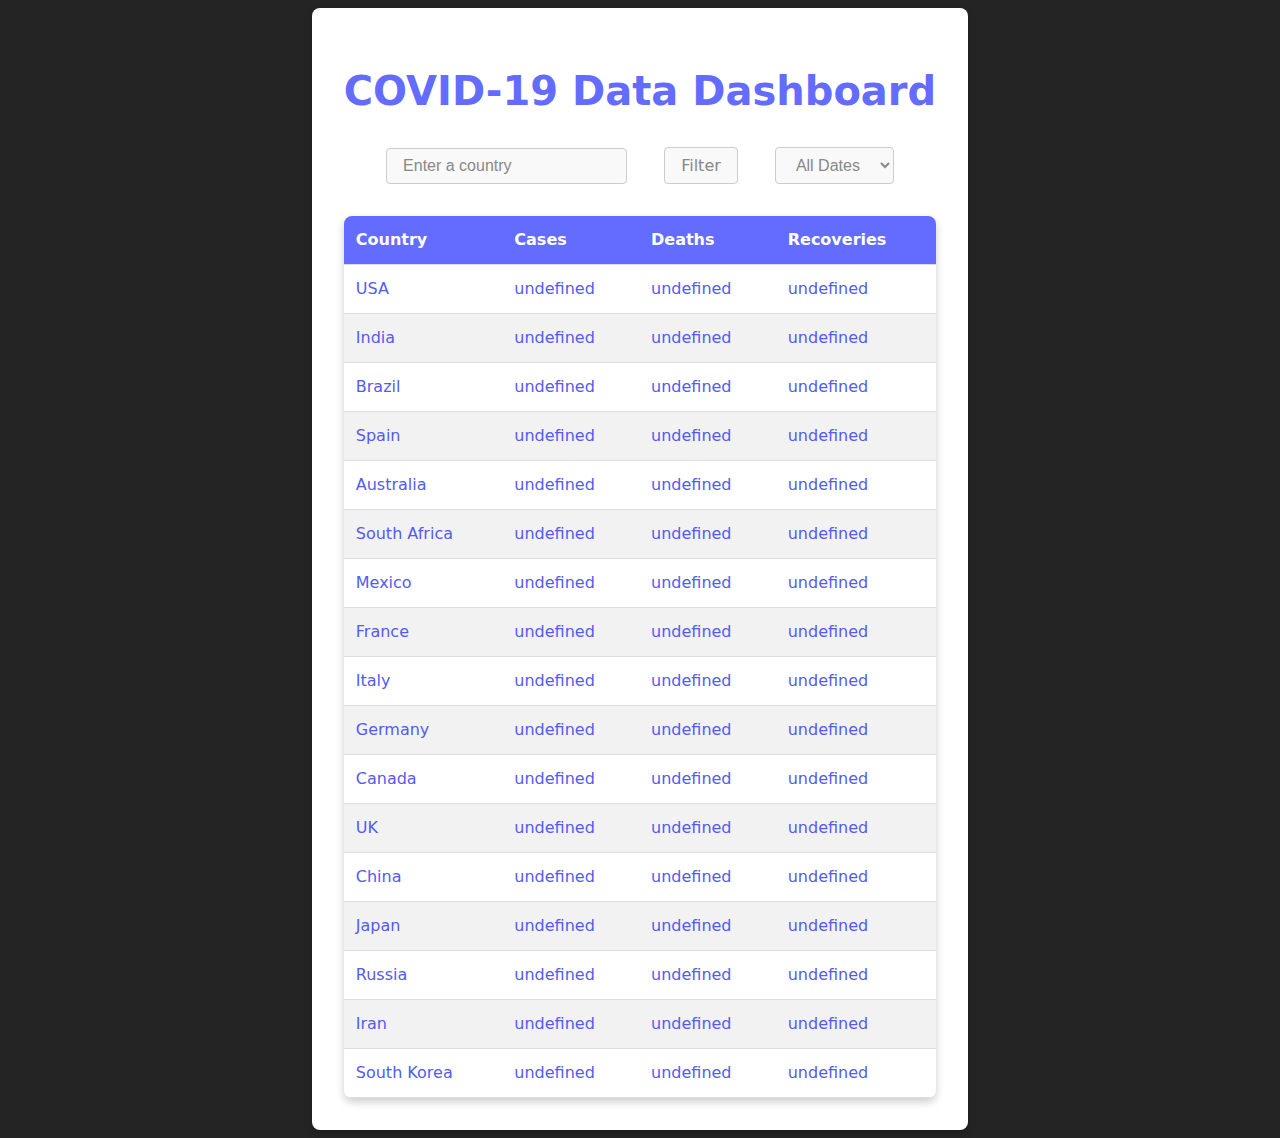
==== index.html @ cf9db4aa "Adding dist for deployment" ====
<!DOCTYPE html>
<html lang="en">

  <head>
    <meta charset="UTF-8" />
    <link rel="icon" type="image/svg+xml" href="/vite.svg" />
    <meta name="viewport" content="width=device-width, initial-scale=1.0" />
    <title>COVID-19 Data Dashboard</title>
    
    <script type="module" crossorigin src="/assets/index-d288eaca.js"></script>
    <link rel="stylesheet" href="/assets/index-05660009.css">
  </head>

  <body>
    <!-- Add your HTML code here -->
    <div id="app">
      <h1>COVID-19 Data Dashboard</h1>
      <input type="text" id="countryInput" placeholder="Enter a country" />
      <button id="filterButton">Filter</button>
      <select id="dateFilter">
        <option value="">All Dates</option>
      </select>
      <table id="dataTable">
        <thead>
          <tr>
            <th>Country</th>
            <th>Cases</th>
            <th>Deaths</th>
            <th>Recoveries</th>
          </tr>
        </thead>
        <tbody></tbody>
      </table>
    </div>
    
  </body>

</html>
---- assets/index-05660009.css ----
:root{--font-family: "Inter", system-ui, Avenir, Helvetica, Arial, sans-serif;--line-height: 1.5;--font-weight: 400;--primary-color: #646cff;--secondary-color: #535bf2;--tertiary-color: #535bf1;--background-color: #242424;font-family:var(--font-family);line-height:var(--line-height);font-weight:var(--font-weight);color-scheme:light dark;color:var(--tertiary-color);background-color:var(--background-color);font-synthesis:none;text-rendering:optimizeLegibility;-webkit-font-smoothing:antialiased;-moz-osx-font-smoothing:grayscale;-webkit-text-size-adjust:100%}a{font-weight:500;color:var(--primary-color);text-decoration:none;transition:color .2s}a:hover{color:var(--secondary-color)}body{place-items:center;min-height:100vh;background-color:var(--background-color)}#app{max-width:1280px;margin:0 auto;padding:2rem;text-align:center;background-color:#fff;border-radius:8px;box-shadow:0 4px 8px #0003}h1{font-size:2.5em;line-height:1.2;color:var(--primary-color);margin-bottom:1rem}#countryInput,#filterButton,#dateFilter{margin:1rem;padding:.5rem 1rem;border:1px solid #ccc;border-radius:4px;font-size:1rem;background-color:#f9f9f9;color:#888;transition:border-color .2s}#countryInput::placeholder,#filterButton::placeholder,#dateFilter::placeholder{color:#888}#countryInput:focus,#filterButton:focus,#dateFilter:focus{outline:none;border-color:var(--primary-color)}table{width:100%;border-collapse:collapse;margin-top:1rem;border-radius:8px;overflow:hidden;box-shadow:0 4px 8px #0003}th,td{padding:.75rem;text-align:left;border-bottom:1px solid #ddd}th{background-color:var(--primary-color);color:#fff}tr:nth-child(even){background-color:#f2f2f2}button{border:none;border-radius:8px;padding:.6em 1.2em;font-size:1rem;font-weight:500;font-family:inherit;background-color:var(--primary-color);color:#fff;cursor:pointer;transition:background-color .2s}button:hover{background-color:var(--secondary-color)}button:focus,button:focus-visible{outline:none}
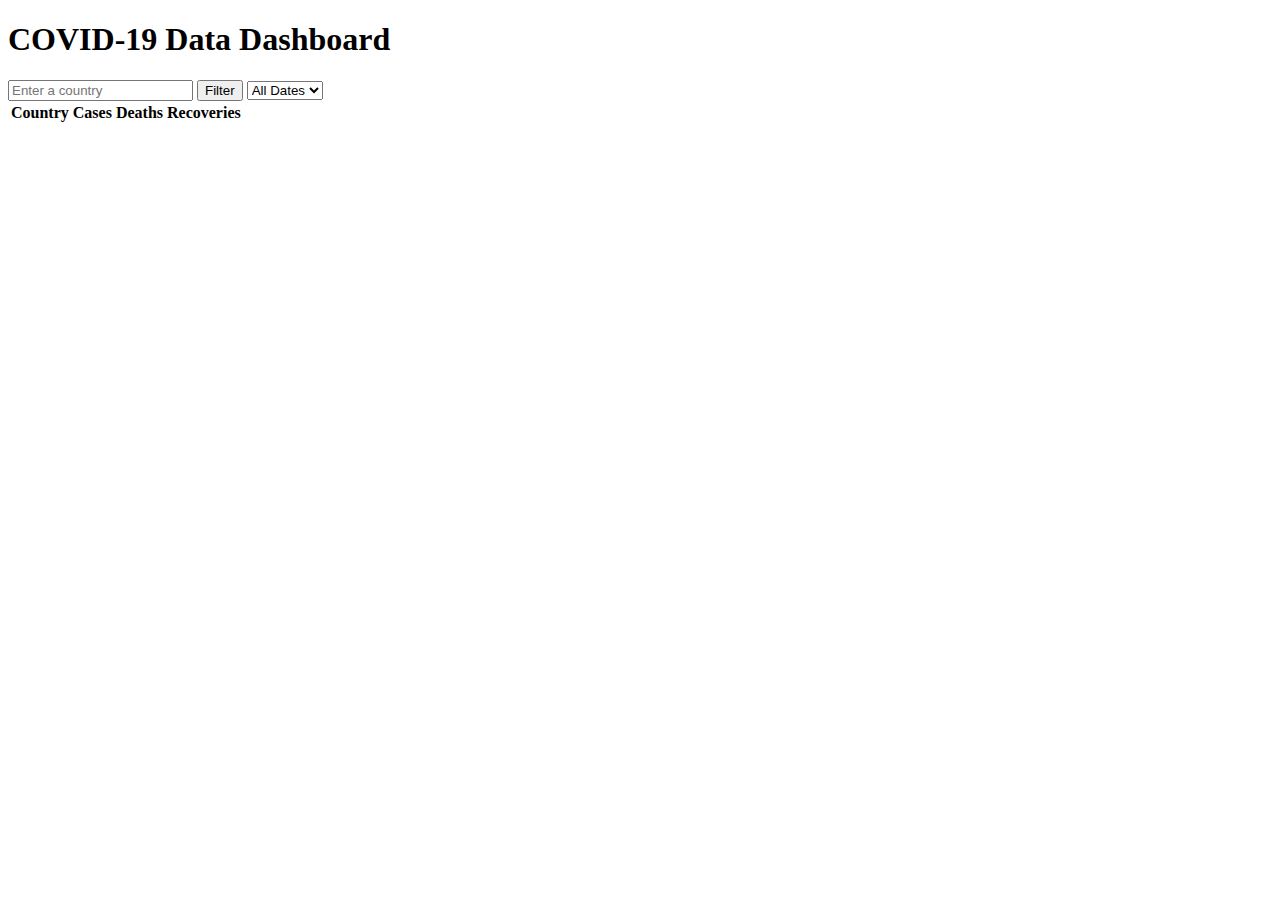
==== commit 2de9c474: "Update index.html" ====
--- a/index.html
+++ b/index.html
@@ -7,8 +7,8 @@
     <meta name="viewport" content="width=device-width, initial-scale=1.0" />
     <title>COVID-19 Data Dashboard</title>
     
-    <script type="module" crossorigin src="/assets/index-d288eaca.js"></script>
-    <link rel="stylesheet" href="/assets/index-05660009.css">
+    <script type="module" crossorigin src="/assets/index.js"></script>
+    <link rel="stylesheet" href="/assets/index.css">
   </head>
 
   <body>
@@ -35,4 +35,4 @@
     
   </body>
 
-</html>+</html>
